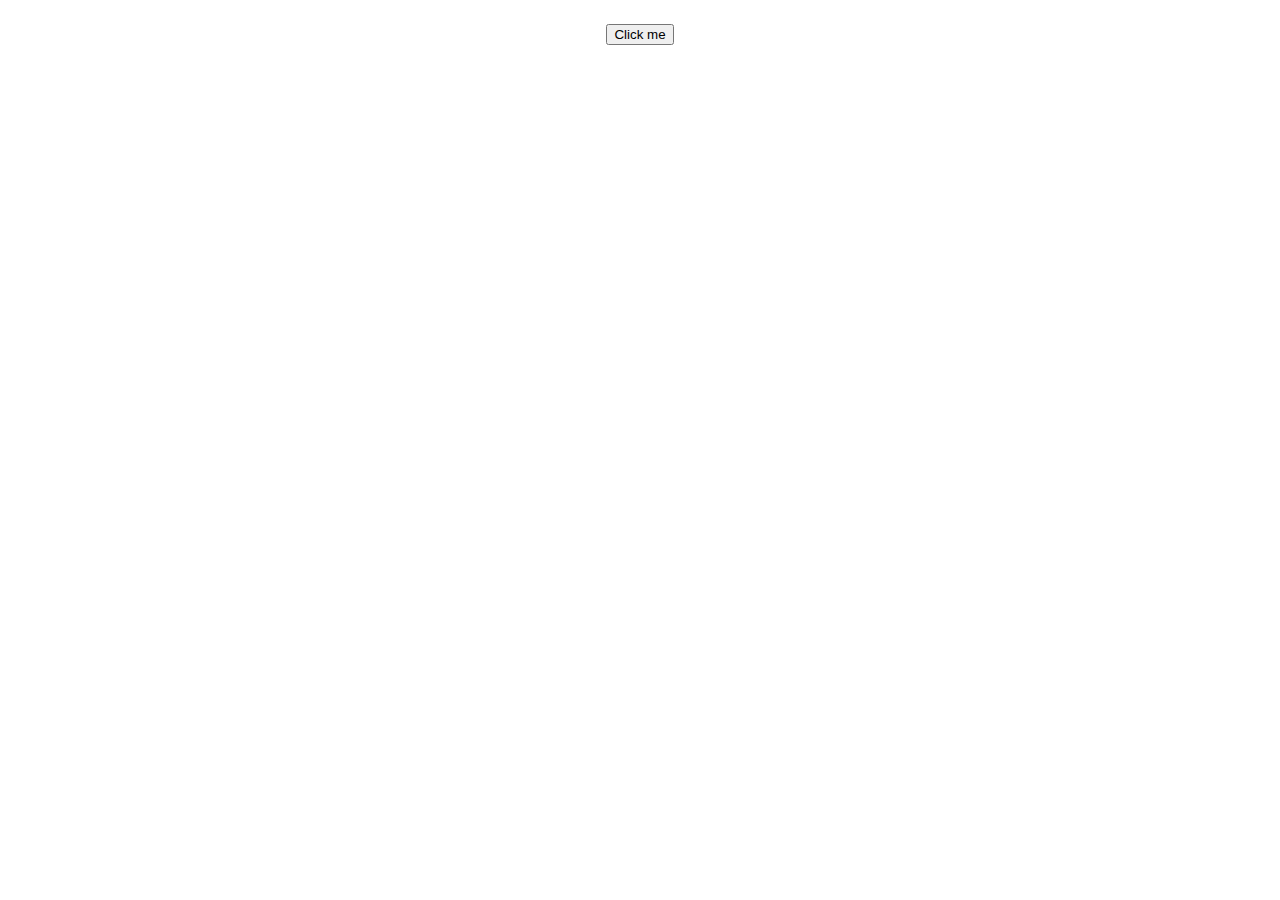
==== index.html @ a8eb95ef "страничка для тренировок" ====
<!DOCTYPE html>
<html lang="en">
  <head>
    <meta charset="UTF-8" />
    <meta http-equiv="X-UA-Compatible" content="IE=edge" />
    <meta name="viewport" content="width=device-width, initial-scale=1.0" />
    <title>Document</title>
    <link rel="stylesheet" href="./css/styles.css" />
  </head>
  <body>
    <button type="button" class="btn">Click me</button>
    <script src="./js/js.js"></script>
  </body>
</html>
---- css/styles.css ----
body {
    padding: 16px;
    text-align: center;
}
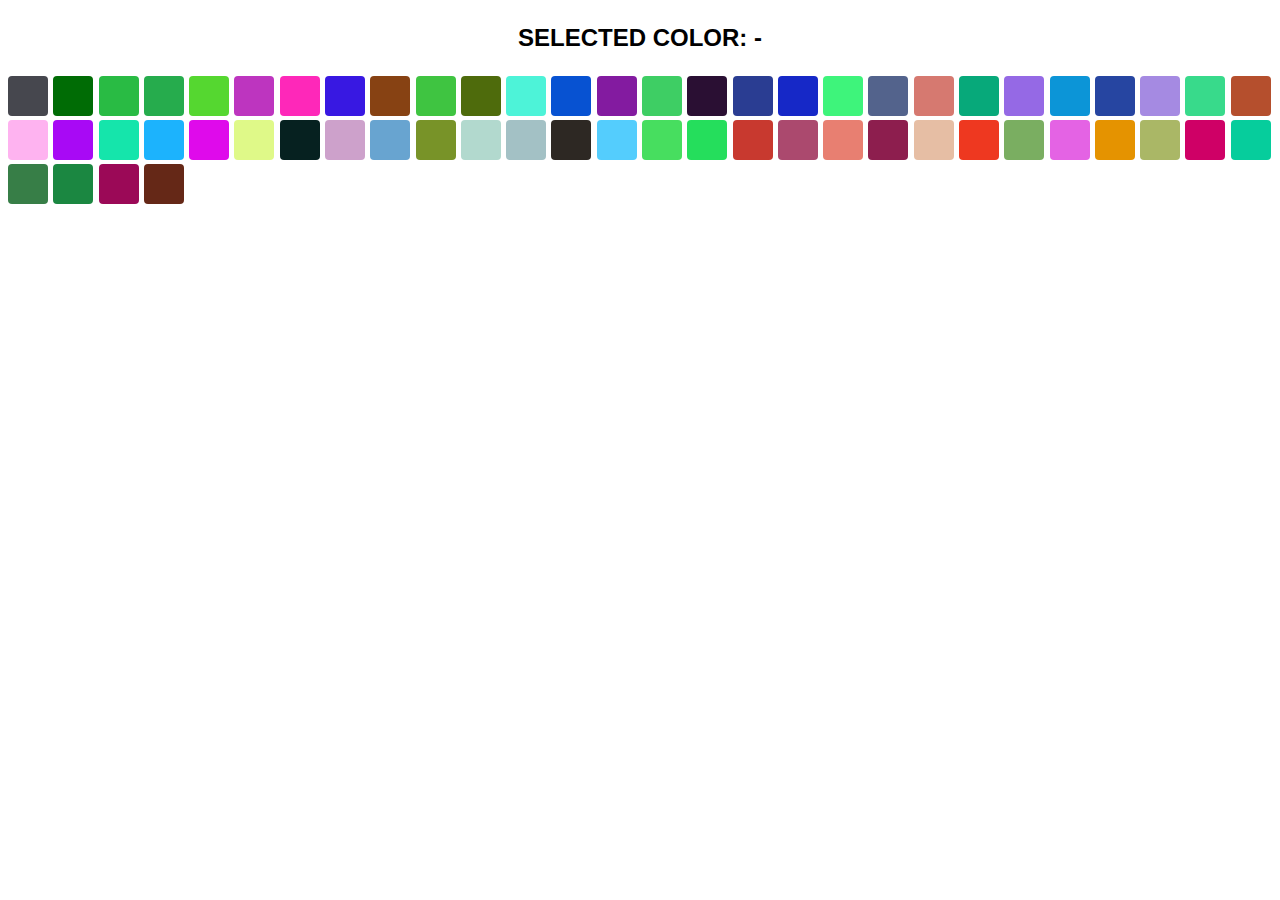
==== commit 53c746b2: "123" ====
--- a/index.html
+++ b/index.html
@@ -8,7 +8,8 @@
     <link rel="stylesheet" href="./css/styles.css" />
   </head>
   <body>
-    <button type="button" class="btn">Click me</button>
+    <p class="output">Selected color: -</p>
+    <div class="color-palette"></div>
     <script src="./js/js.js"></script>
   </body>
 </html>
--- a/css/styles.css
+++ b/css/styles.css
@@ -1,4 +1,32 @@
 body {
-    padding: 16px;
+    margin: 8px;
+    font-family: sans-serif;
+}
+
+.output {
     text-align: center;
+    text-transform: uppercase;
+    font-size: 24px;
+    font-weight: 700;
+}
+
+.color-palette {
+    display: grid;
+    grid-template-columns: repeat(auto-fit, minmax(40px, 1fr));
+    gap: 4px;
+}
+
+.color-palette .item {
+    padding: 0;
+    margin: 0;
+    border: none;
+    border-radius: 4px;
+    width: 40px;
+    height: 40px;
+    cursor: pointer;
+    transition: transform 250ms ease-in-out;
+}
+
+.color-palette .item:hover {
+    transform: scale(1.1);
 }